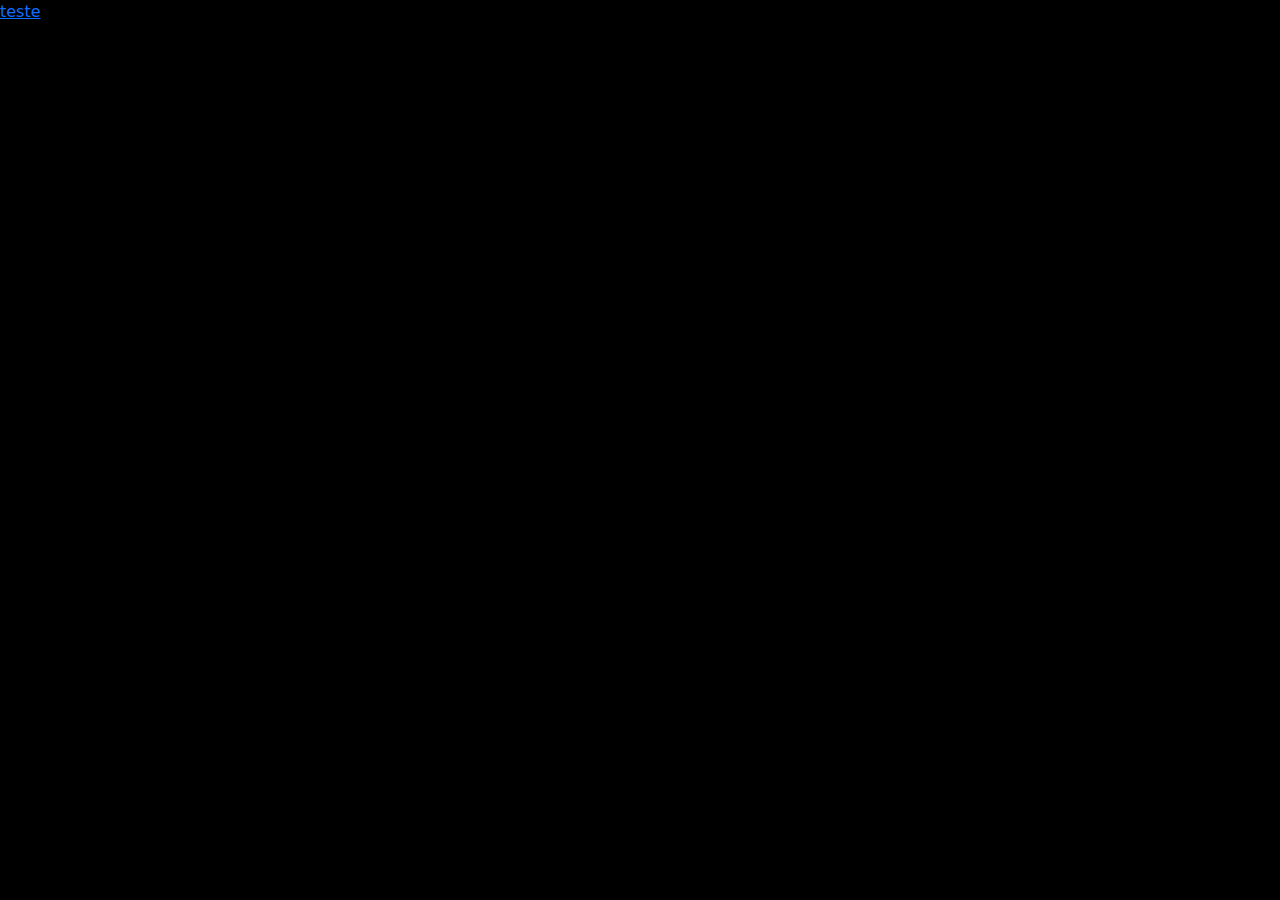
==== takatsu-projects-tecnicos/index.html @ fe1630b1 "Configurando tecnicos" ====
<!DOCTYPE html>
<html lang="pt-br">
<head>
    <meta charset="UTF-8">
    <meta http-equiv="X-UA-Compatible" content="IE=edge">
    <meta name="viewport" content="width=device-width, initial-scale=1.0">
    <link href="styles/bootstrap.min.css" rel="stylesheet" integrity="sha384-GLhlTQ8iRABdZLl6O3oVMWSktQOp6b7In1Zl3/Jr59b6EGGoI1aFkw7cmDA6j6gD" crossorigin="anonymous">
    <script src="scripts/jquery.min.js"></script>
    <link rel="stylesheet" href="styles/style.css">
    <title>Takatsu's Projects</title>
</head>
<body>
    <div id="navbar"></div>
    <a href="teste.html">teste</a>
    <!--<iframe id="conteudo" src="https://wesleytakatsu.github.io/Pagina-Apresentacao-Pessoal/" frameborder="0" width="450px" height="570px"></iframe>-->

    <!--
    <a href="https://wesleytakatsu.github.io/Pagina-Apresentacao-Pessoal/" target="_blank">link</a>
    -->

    <script>
        function carregapartes(){
            $( document ).ready(function() {
                $('#navbar.html').load("navbar.html.html");
            });
        }
        carregapartes();
    </script>
    <script src="scripts/bootstrap.bundle.min.js" integrity="sha384-w76AqPfDkMBDXo30jS1Sgez6pr3x5MlQ1ZAGC+nuZB+EYdgRZgiwxhTBTkF7CXvN" crossorigin="anonymous"></script>
</body>
</html>
---- takatsu-projects-tecnicos/styles/style.css ----
body{
    background-color: black;
    color: chartreuse;
    width: 450px;
    height: 580px;
}
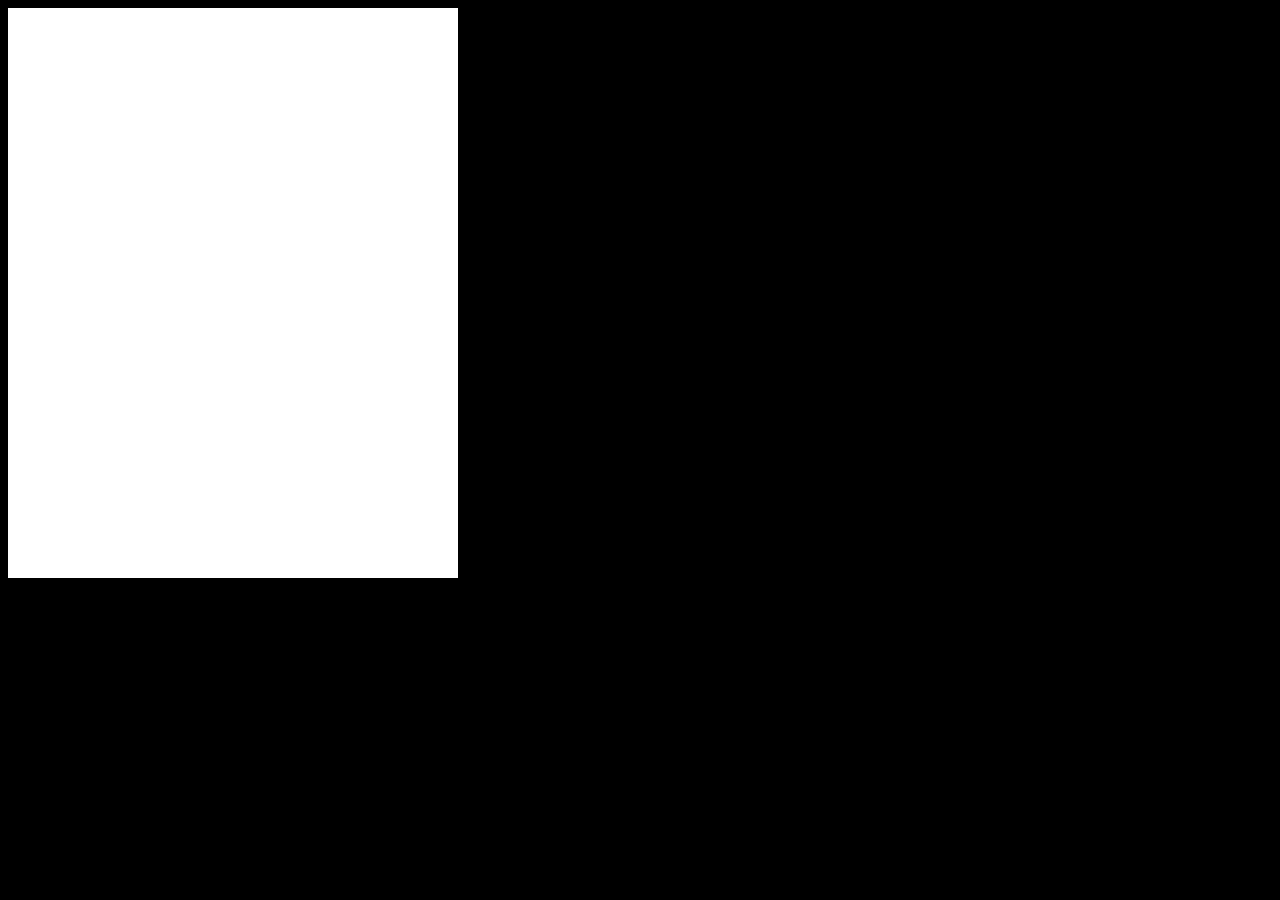
==== commit bfe30724: "Rodando pagina base" ====
--- a/takatsu-projects-tecnicos/index.html
+++ b/takatsu-projects-tecnicos/index.html
@@ -4,28 +4,18 @@
     <meta charset="UTF-8">
     <meta http-equiv="X-UA-Compatible" content="IE=edge">
     <meta name="viewport" content="width=device-width, initial-scale=1.0">
-    <link href="styles/bootstrap.min.css" rel="stylesheet" integrity="sha384-GLhlTQ8iRABdZLl6O3oVMWSktQOp6b7In1Zl3/Jr59b6EGGoI1aFkw7cmDA6j6gD" crossorigin="anonymous">
-    <script src="scripts/jquery.min.js"></script>
     <link rel="stylesheet" href="styles/style.css">
     <title>Takatsu's Projects</title>
 </head>
 <body>
     <div id="navbar"></div>
-    <a href="teste.html">teste</a>
-    <!--<iframe id="conteudo" src="https://wesleytakatsu.github.io/Pagina-Apresentacao-Pessoal/" frameborder="0" width="450px" height="570px"></iframe>-->
+    <iframe id="conteudo" src="https://wesleytakatsu.github.io/Plugins-Chrome-V3/" frameborder="0" width="450px" height="570px"></iframe>
 
     <!--
     <a href="https://wesleytakatsu.github.io/Pagina-Apresentacao-Pessoal/" target="_blank">link</a>
     -->
 
-    <script>
-        function carregapartes(){
-            $( document ).ready(function() {
-                $('#navbar.html').load("navbar.html.html");
-            });
-        }
-        carregapartes();
-    </script>
-    <script src="scripts/bootstrap.bundle.min.js" integrity="sha384-w76AqPfDkMBDXo30jS1Sgez6pr3x5MlQ1ZAGC+nuZB+EYdgRZgiwxhTBTkF7CXvN" crossorigin="anonymous"></script>
+
+
 </body>
 </html>